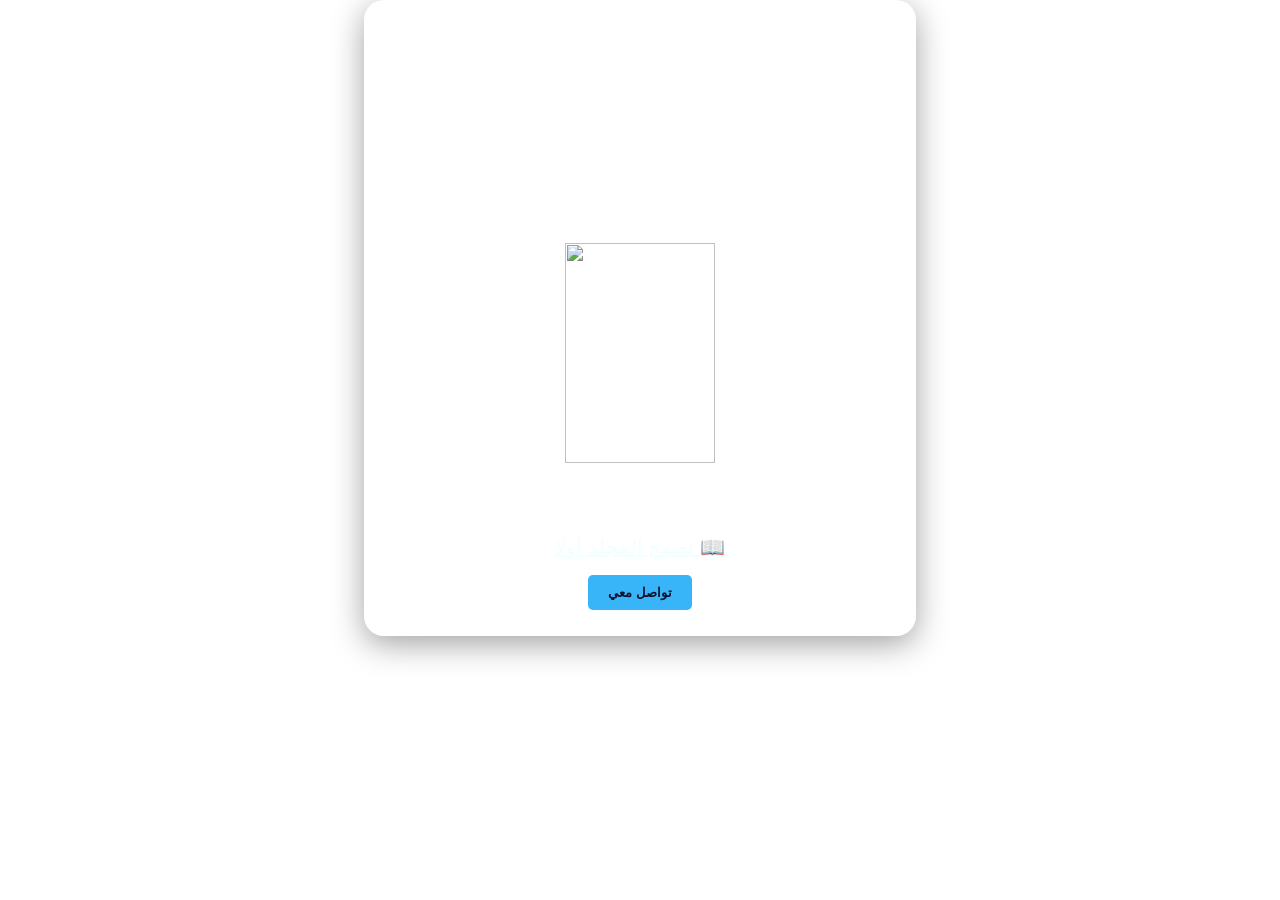
==== index.html @ d2e7c3a8 "Add files via upload" ====
<!DOCTYPE html>
<html lang="ar">
<head>
    <meta charset="UTF-8">
    <title> عمر نبيل </title>
    <link rel="stylesheet" href="style.css">
</head>
    <body>
        <div class="glass-card">
        <h1> من انا؟</h1>
        <p>
           <br> انا عمر نبيل علي عندي  18سنة
                                        طالب معلوماتية طبية وذكاء اصطناعي 
        </p>
        <p>
           <h1> مرحبا بكم في كتابنا المكثف الفكري</h1> 
           <br>
           <img src="img.jpg.jpeg" width="150 px" height="220">
           

            <br>
           <h2> واليكم رابط الكتاب </h2>
           <a href="https://drive.google.com/file/d/1QBdy-4tcgS6yt-iJCY46shEK2LPBIHJf/view?usp=sharing"
           target="_blank" class="my-link">تصفح المجلد اولا  
        &#128214;</a>

        </p>

      <button> تواصل معي </button>

        </div>
    </body>

</html>
---- style.css ----
body {
    background: linear-gradient(135deg, #0f172a);
    font-family:sans-serif ;
    display: flex ;
    justify-content: center ;
    align-items: center;
    height: 100hv;
    margin:0;
}
.glass-card{
    background :rgba(255,255,255,0.05);
    backdrop-filter:blur(12px) ;
    -webkit-backdrop-filter:blur(12px) ;
    color:white;
    padding: 25px;
    border:1px solid rgba(255,255,255,0.2);
    border-radius:20px;
    box-shadow: 0 8px 32px 0 rgba(0,0,0,0.37);
    width:500px;
    text-align:center;
}
 button {
    background-color:#38b5f8 ;
    color: #140f2a;
    border:none;
    padding:10px 20px;
    border-radius:5px;
    cursor:pointer;
    font-weight:bold;
    
 }
 .my-link{
    font-size: 20px;
    color:azure
 }
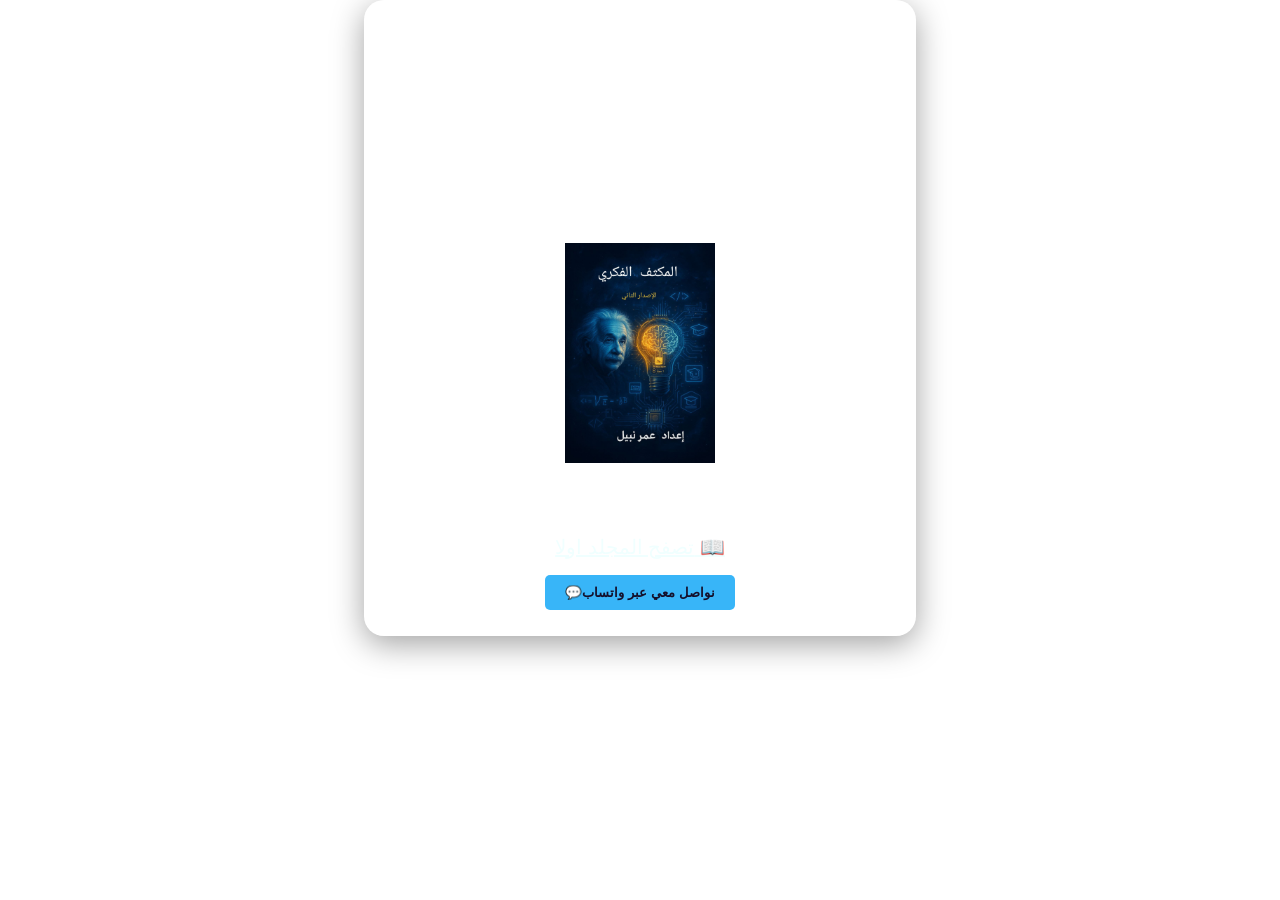
==== commit 10d60df6: "Update index.html" ====
--- a/index.html
+++ b/index.html
@@ -25,10 +25,10 @@
         &#128214;</a>
 
         </p>
-
-      <button> تواصل معي </button>
-
+ <a href="https://wa.me/201158129677" target="_blank" style="text-decoration: none;"> 
+     <button class="btn"> &#128172;نواصل معي عبر واتساب </button> 
+ </a>
         </div>
     </body>
 
-</html> +</html> 
